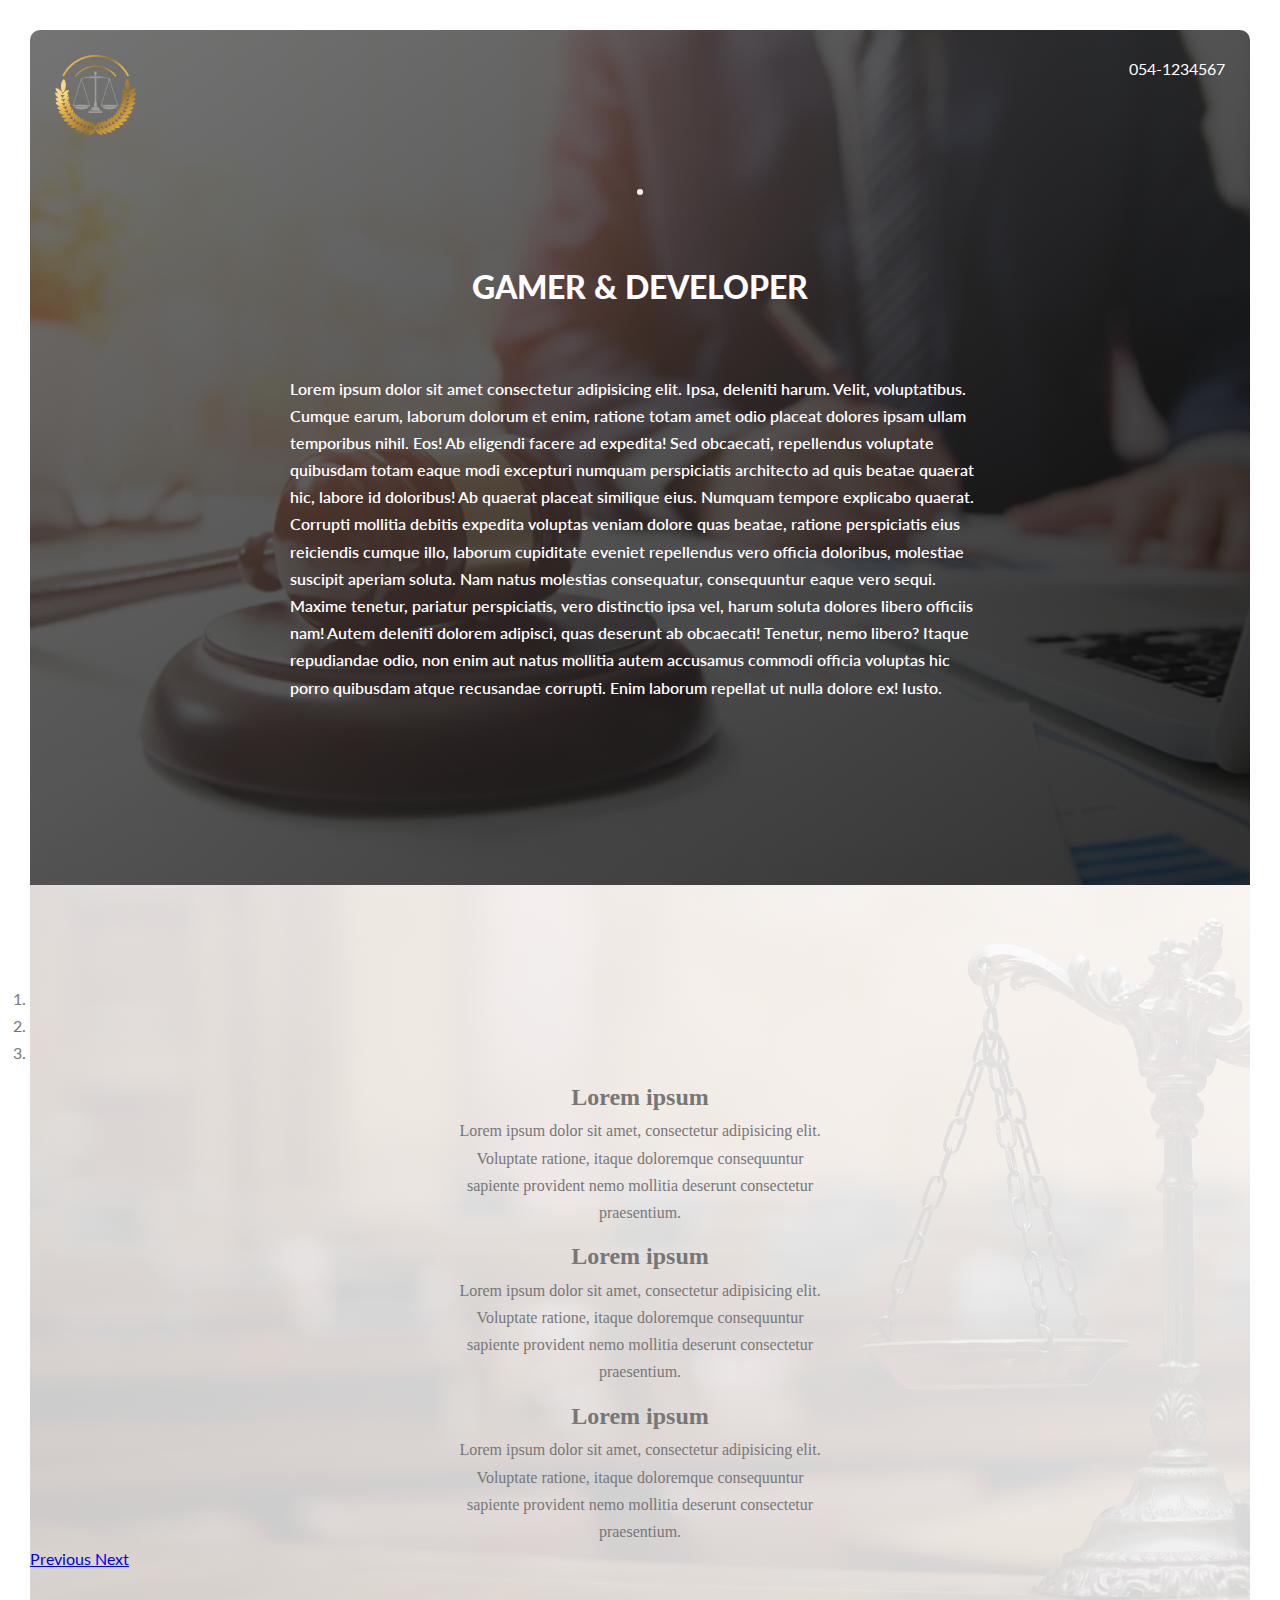
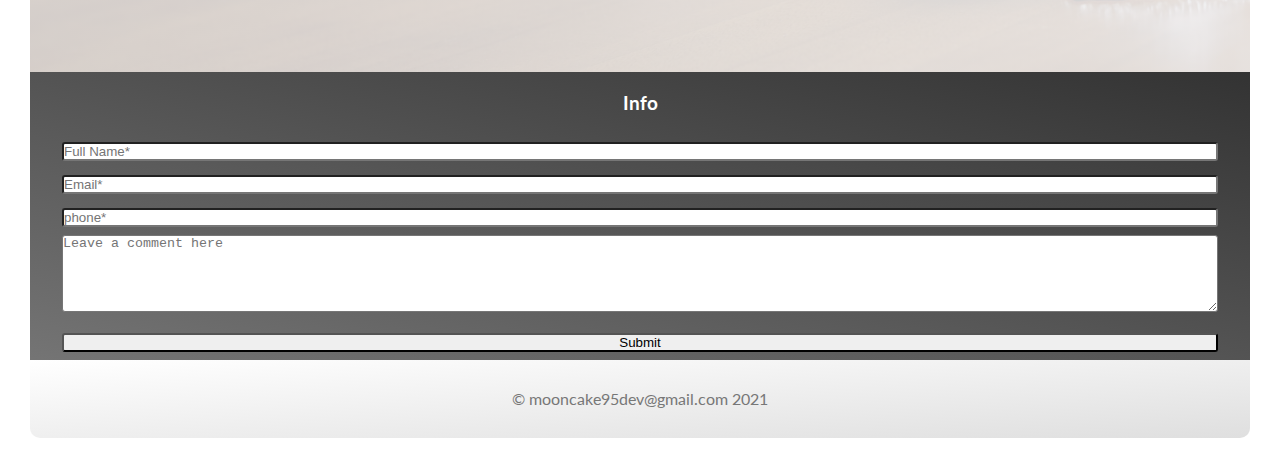
==== index.html @ 664b6b5f "mobile update test" ====
<!DOCTYPE html>
<html lang="en">

<head>
  <meta charset="UTF-8">
  <meta name="viewport" content="width=device-width, initial-scale=1.0">
  <link href="https://cdn.jsdelivr.net/npm/bootstrap@5.0.0-beta1/dist/css/bootstrap.min.css" rel="stylesheet"
    integrity="sha384-giJF6kkoqNQ00vy+HMDP7azOuL0xtbfIcaT9wjKHr8RbDVddVHyTfAAsrekwKmP1" crossorigin="anonymous">
  <link href="https://fonts.googleapis.com/css?family=Lato:100,300,400,700,900" rel="stylesheet">
  <link rel="shortcut icon" type="image/png" href="img/favicon.png">
  <link rel="stylesheet" href="css/style.css">
  <title>Document</title>
</head>

<body>
  <header class="header">
    <div class="logo-box">
      <img src="images/company-logo.png" alt="" class="logo">
    </div>  
    <div class="contactMe">
      <p>054-1234567</p>
    </div>  
    <div class="text-box">
      <h1 class="heading-primary">
        <div class="logo-person-box">
          <img class="person-logo" src="https://i.pinimg.com/600x315/a6/0d/68/a60d685194a7fd984d08a595a0a99ae7.jpg"
            alt="">
        </div>
        <span class="heading-primary-main">
          Gamer & Developer
        </span>
      </h1>
      <p class="about">
        <span class="heading-primary-sub">
          Lorem ipsum dolor sit amet consectetur adipisicing elit. Ipsa, deleniti harum. Velit, voluptatibus. Cumque
          earum, laborum dolorum et enim, ratione totam amet odio placeat dolores ipsam ullam temporibus nihil. Eos!
          Ab eligendi facere ad expedita! Sed obcaecati, repellendus voluptate quibusdam totam eaque modi excepturi
          numquam perspiciatis architecto ad quis beatae quaerat hic, labore id doloribus! Ab quaerat placeat
          similique
          eius.
          Numquam tempore explicabo quaerat. Corrupti mollitia debitis expedita voluptas veniam dolore quas beatae,
          ratione perspiciatis eius reiciendis cumque illo, laborum cupiditate eveniet repellendus vero officia
          doloribus,
          molestiae suscipit aperiam soluta.
          Nam natus molestias consequatur, consequuntur eaque vero sequi. Maxime tenetur, pariatur perspiciatis,
          vero
          distinctio ipsa vel, harum soluta dolores libero officiis nam! Autem deleniti dolorem adipisci, quas
          deserunt
          ab
          obcaecati!
          Tenetur, nemo libero? Itaque repudiandae odio, non enim aut natus mollitia autem accusamus commodi officia
          voluptas hic porro quibusdam atque recusandae corrupti. Enim laborum repellat ut nulla dolore ex! Iusto.
        </span>
      </p>
    </div>
  </header> 
  <!-- Carousel -->
  <div id="carouselControls" class="carousel slide" data-bs-ride="carousel">
    <ol class="carousel-indicators">
      <li data-bs-target="#carouselControls" data-bs-slide-to="0" class="active"></li>
      <li data-bs-target="#carouselControls" data-bs-slide-to="1"></li>
      <li data-bs-target="#carouselControls" data-bs-slide-to="2"></li>
    </ol>
    <div class="carousel-inner">
      <div class="carousel-item active">
        <h2 class="testimonial-text">Lorem ipsum</h2>
        <p>Lorem ipsum dolor sit amet, consectetur adipisicing elit. Voluptate ratione, itaque
          doloremque consequuntur
          sapiente provident nemo mollitia deserunt consectetur praesentium.
        </p>
      </div>
      <div class="carousel-item">
        <h2 class="testimonial-text">Lorem ipsum</h2>
        <p>Lorem ipsum dolor sit amet, consectetur adipisicing elit. Voluptate ratione, itaque
          doloremque consequuntur
          sapiente provident nemo mollitia deserunt consectetur praesentium.
        </p>
      </div>
      <div class="carousel-item">
        <h2 class="testimonial-text">Lorem ipsum</h2>
        <p>Lorem ipsum dolor sit amet, consectetur adipisicing elit. Voluptate ratione, itaque
          doloremque consequuntur
          sapiente provident nemo mollitia deserunt consectetur praesentium.
        </p>
      </div>
    </div>
    <a class="carousel-control-prev" href="#carouselControls" role="button" data-bs-slide="prev">
      <span class="carousel-control-prev-icon" aria-hidden="true"></span>
      <span class="visually-hidden">Previous</span>
    </a>
    <a class="carousel-control-next" href="#carouselControls" role="button" data-bs-slide="next">
      <span class="carousel-control-next-icon" aria-hidden="true"></span>
      <span class="visually-hidden">Next</span>
    </a>
  </div>  
  <div id="form">
    <div class="bg-video">
      <video class="bg-video__content" autoplay muted loop>
        <source src="/images/Open Working Space.mp4" type="video/mp4">
        Your browser in not supported!
      </video>
    </div>
    <form class="form" action="/" method="POST">
      <div class="heading-text">
        <h3 class="heading">
          Info
        </h3>
      </div>
      <div class="mb-2">
        <input class="form-control" type="text" name="fullName" placeholder="Full Name*" required />
      </div>
      <div class="mb-2">
        <input class="form-control" type="email" name="email" placeholder="Email*" required />
      </div>
      <div class="mb-2">
        <input class="form-control" type="text" name="phone" placeholder="phone*" pattern="[0-9]{10}" required />
      </div>
      <div class="mb-2">
        <textarea class="form-control" name="message" placeholder="Leave a comment here" cols="50"
          rows="5"></textarea>
      </div>
      <button type="submit" class="btn btn-outline-light form-control">Submit</button>
    </form>
  </div>  
  <footer>
    <div class="footer">
      <p>&copy; mooncake95dev@gmail.com 2021</p>
    </div>
  </footer>
  
  <script src="https://cdn.jsdelivr.net/npm/@popperjs/core@2.5.4/dist/umd/popper.min.js"
    integrity="sha384-q2kxQ16AaE6UbzuKqyBE9/u/KzioAlnx2maXQHiDX9d4/zp8Ok3f+M7DPm+Ib6IU" crossorigin="anonymous"></script>
  <script src="https://cdn.jsdelivr.net/npm/bootstrap@5.0.0-beta1/dist/js/bootstrap.min.js"
    integrity="sha384-pQQkAEnwaBkjpqZ8RU1fF1AKtTcHJwFl3pblpTlHXybJjHpMYo79HY3hIi4NKxyj" crossorigin="anonymous"></script>
</body>
</html>
---- css/style.css ----
* {
  padding: 0;
  margin: 0;
  box-sizing: border-box;
}

html {
  /* This defines what 1rem is. */
  font-size: 62.5%; 
}

body {
  font-family: 'Lato', sans-serif;
  font-weight: 400;
  font-size: 1.6rem;
  line-height: 1.7;
  color: #777;
  padding: 3rem;
}

/* About */

.header {
  border-top-left-radius: 1rem;
  border-top-right-radius: 1rem;
  height: 95vh;
  background-size: cover;
  background-position: top;
  background-image: linear-gradient(
    to right bottom, 
    hsla(0, 0%, 32%, 0.8), 
    hsla(0, 0%, 0%, 0.8)), 
    url(../images/header-bg.jpg);
  position: relative;
  transition: all .5s;
}

.text-box {
  position: absolute;
  top: 45%;
  left: 50%;
  transform: translate(-50%, -50%);
  text-align: center;
}

.logo-box {
  position: absolute;
  top: 2.5rem;
  left: 2.5rem;
}

.logo {
  height: 8rem;
}

.contactMe {
  position: absolute;
  top: 2.5rem;
  right: 2.5rem;
}

.contactMe p {
  color: #ffffff;
  cursor: pointer;
}

.person-logo {
  border: 3px solid white;
  height: 17vh;
  margin-bottom: 5rem;
  border-radius: 100%;
  animation: moveInBottom 2s;
  backface-visibility: hidden;
}

.heading-primary {
  color: #ffffff;
  text-transform: uppercase;
  margin: 6rem;
}

.heading-primary-main {
  display: block;
  font-weight: 900;
  animation: moveInRight 4s;
}

.about {
  color: #ffffff;
}

.heading-primary-sub {
  display: block;
  text-align: left;
  font-weight: 600;
  width: 70rem;
  animation-name: moveInLeftText;
  animation-duration: 4s;
}

/* Carousel */
#carouselControls {
  padding: 10rem 0 10rem 0;
  background-repeat: no-repeat;
  background-size: cover;
  background-image: linear-gradient(
    to left bottom, 
    hsla(0, 0%, 100%, 0.9), 
    hsla(0, 0%, 86%, 0.9)),
    url(../images/carousel-bg.jpg);
}

.carousel-item {
  font-family: 'Ubuntu';
  text-align: center;
  padding-top: 1rem;
}

.carousel-item h2 {
  font-weight: 700;
}

.carousel-item p {
  width: 30%;
  margin: 0 auto;
  font-weight: 300;
}

/* form */
form {
  padding: 0 3.2rem;
}

form button {
  margin-bottom: 1.6rem;
}

#form {
  /* background-repeat: no-repeat;
  background-size: cover; */
  background-image:linear-gradient(
    to right top,
    hsla(0, 0%, 32%, 0.8), 
    hsla(0, 0%, 0%, 0.8)
  );
  position: relative;
}

.heading-text {
  color: #ffffff;
  text-align: center;
}

.heading {
  font-weight: 700;
  padding: 1.6rem 0 1.6rem 0;
}

.form-control {
  width: 100%;
}

.form .form-control {
  border-radius: 3px;
  transition: all .3s;
  margin-bottom: .8rem;
}

.form .form-control:focus {
  outline: none;
  box-shadow: 0 1rem 2rem rgba(0, 0, 0, 0.1);
  border-bottom: 3px solid #55c57a;
}

.form-control:focus:invalid {
  border-bottom: 3px solid #ff3030; 
}

.bg-video {
  position: absolute;
  top: 0;
  left: 0;
  height: 100%;
  width: 100%;
  z-index: -1;
  overflow: hidden;
}

.bg-video__content {
  height: 100%;
  width: 100%;
  object-fit: cover;
}

/* Footer */
.footer  p{
  border-bottom-left-radius: 1rem;
  border-bottom-right-radius: 1rem;
  color: #777;
  background-image: linear-gradient(
    to right bottom,
    hsla(0, 0%, 100%, 0.9), 
    hsla(0, 0%, 86%, 0.9));
  text-align: center;
  padding: 2.5rem 2.5rem;
  margin: 0;
}


/* Animation for Logo */

@keyframes moveInBottomLogo {
  0% {
    opacity: 0;
    transform: translateY(-10rem);
  }

  100% {
    opacity: 1;
    transform: translateY(0);
  }
}

/* Animation for Name-About */

@keyframes moveInBottom{
  0% {
    opacity: 0;
    transform: translateY(-35rem);
  }

  100% {
    opacity: 1;
    transform: translateY(0);
  }
}

@keyframes moveInRight {
  0% {
    opacity: 0;
    transform: translateX(30rem); 
  }

  80% {
    transform: translateX(-5rem); 
  }

  100% {
    opacity: 1;
    transform: translate(0); 
  } 
}

/* Animation for About-Text */

@keyframes moveInLeftText {
  0% {
    opacity: 0;
    transform: translateX(-30rem);
  }

  80% {
    transform: translateX(5rem);
  }

  100% {
    opacity: 1;
    transform: translateX(0);
  }
}

/* ///////////////////////////// 1200px //////////////////////////////////////  */

@media (max-width: 75em) {
  html {
    font-size: 56.25%;
  }
}

/* ///////////////////////////////////////////////////////// */
/* ///////////////////////////// 900px //////////////////////////////////////  */

@media (max-width: 56.25em) {
  html {
    font-size: 50%;
  }

  body {
    padding: 0;
  }

  .header {
    border-top-left-radius: 0;
    border-top-right-radius: 0;
  }
}

/* ///////////////////////////////////////////////////////// */
/* ///////////////////////////// 600px //////////////////////////////////////  */

@media (max-width: 37.5em) {
  .header {
    height: 135vh;
  }

  .heading-primary-sub {
    width: 88vw;
    padding: 3rem;
  }

  .contactMe {
    top: 4.5rem;
    right: 4.5rem;
    font-size: 2rem;
  }

  .carousel-item {
    padding: 1rem;
  }

  .carousel-item h2 {
    text-align: center;
    font-size: 2rem;
  }

  .carousel-item p {
    font-size: 1.6rem;
    text-align: center;
    width: 80%;
  }

  .form .heading {
    font-size: 3.5rem;
  }

  .form-control {
    height: 4.375rem;
    font-size: 1.8rem;
  }

  input::placeholder {
    font-size: 1.8rem;
  }

  textarea::placeholder {
    font-size: 1.8rem;
  }

  .btn {
    font-size: 2rem;
  }
}

/* ///////////////////////////////////////////////////////// */
/* ///////////////////////////// 400px //////////////////////////////////////  */

@media (max-width: 25em) {

  .header {
    height: 150vh;
  }

  .logo {
    height: 6rem;
  }

  .contactMe {
    font-size: 1.7rem;
  }

  .heading-primary-sub {
    width: 87.5vw;
    text-align: left;
  }

  .carousel-item p {
    width: 86%;
  }

}

/* ///////////////////////////////////////////////////////// */
/* ///////////////////////////// 384px //////////////////////////////////////  */

@media (max-width: 24em) {

  .header {
    height: 190vh;
  }

  .heading-primary-sub {
    width: 85vw;
    padding: 1.5rem;
  }

  .carousel-item p {
    width: 55%;
  }

  #carouselControls {
    padding: 15rem 0 15rem 0;
    background-position: right;
  }
}

/* ///////////////////////////////////////////////////////// */
/* ///////////////////////////// 368px //////////////////////////////////////  */

@media (max-width: 23em) {
  .logo {
    height: 5rem;
  }

  .contactMe {
    top: 2.5rem;
    right: 2.5rem;
    font-size: 1.5rem;
  }
}

/* ///////////////////////////////////////////////////////// */
/* ///////////////////////////// 1800+px //////////////////////////////////////  */

@media (min-width: 112.5em) {
  html {
    font-size: 65%;
  }
}

/* Ubuntu google font */
@import url('https://fonts.googleapis.com/css2?family=Ubuntu:wght@400;700&display=swap');
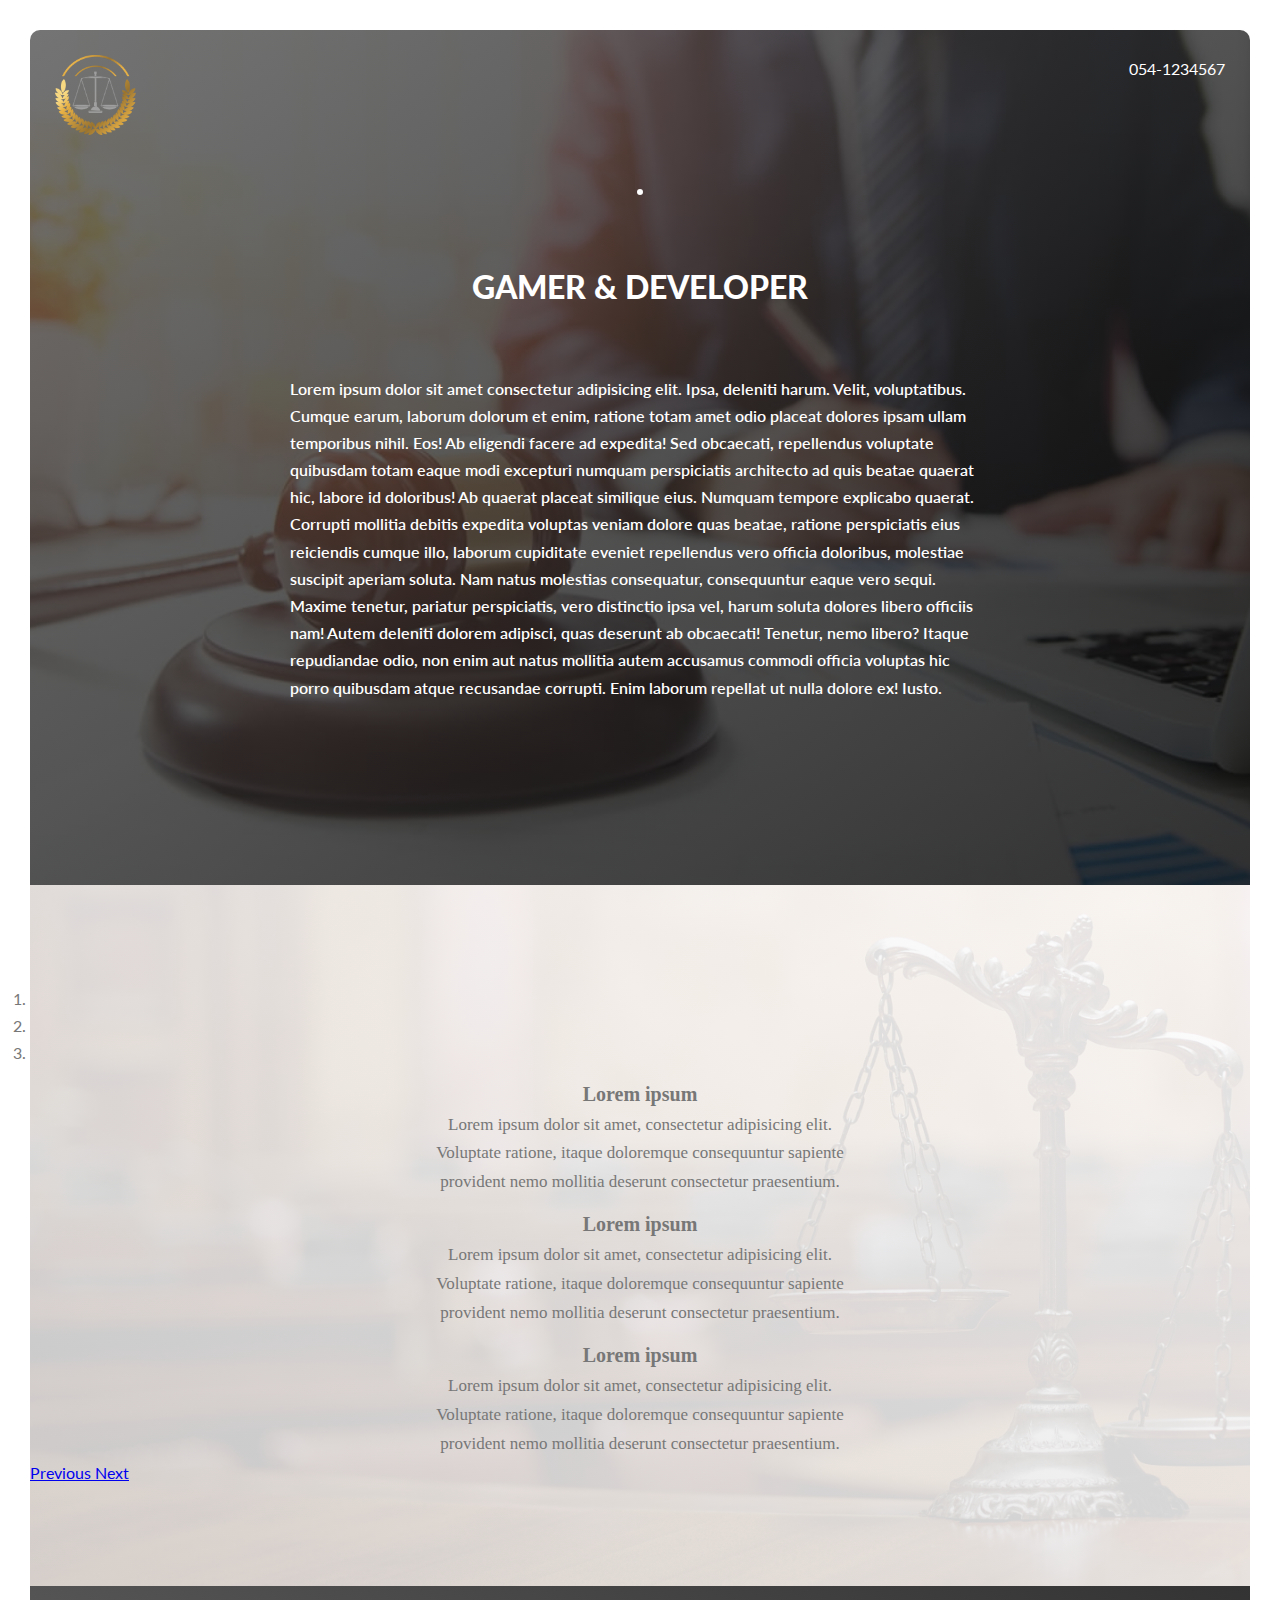
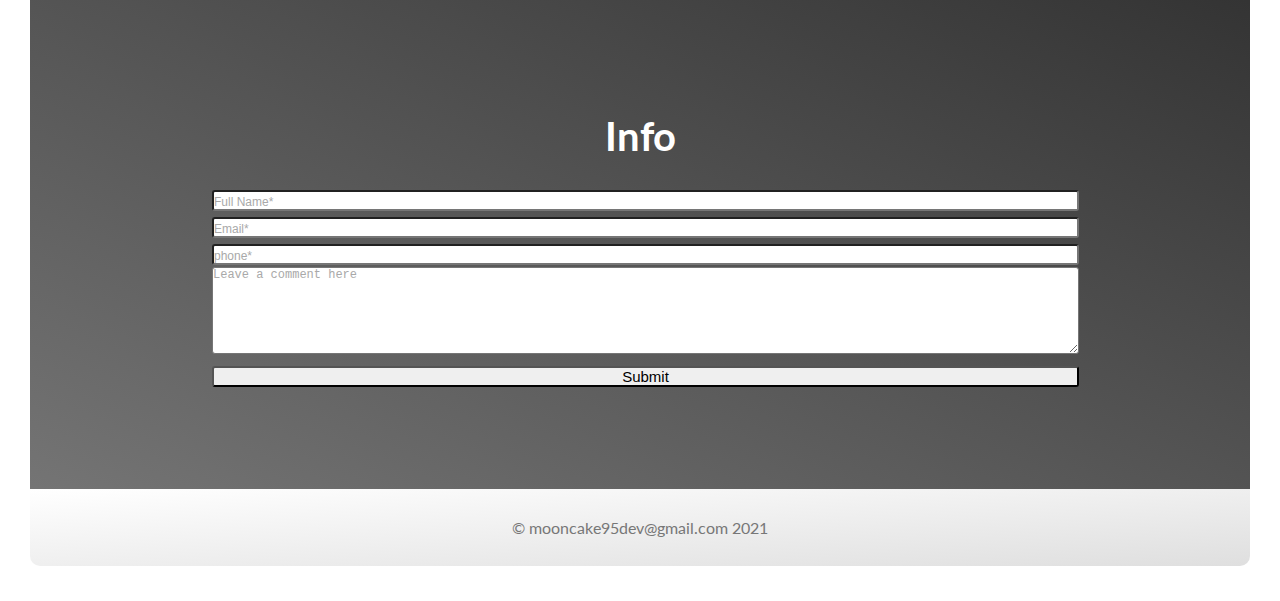
==== commit 88cad27a: "more responsive" ====
--- a/index.html
+++ b/index.html
@@ -17,8 +17,8 @@
     <div class="logo-box">
       <img src="images/company-logo.png" alt="" class="logo">
     </div>  
-    <div class="contactMe">
-      <p>054-1234567</p>
+    <div class="contactMe clearfix">
+      <a href="tel:054-1234567">054-1234567</a>
     </div>  
     <div class="text-box">
       <h1 class="heading-primary">
@@ -30,28 +30,28 @@
           Gamer & Developer
         </span>
       </h1>
-      <p class="about">
-        <span class="heading-primary-sub">
-          Lorem ipsum dolor sit amet consectetur adipisicing elit. Ipsa, deleniti harum. Velit, voluptatibus. Cumque
-          earum, laborum dolorum et enim, ratione totam amet odio placeat dolores ipsam ullam temporibus nihil. Eos!
-          Ab eligendi facere ad expedita! Sed obcaecati, repellendus voluptate quibusdam totam eaque modi excepturi
-          numquam perspiciatis architecto ad quis beatae quaerat hic, labore id doloribus! Ab quaerat placeat
-          similique
-          eius.
-          Numquam tempore explicabo quaerat. Corrupti mollitia debitis expedita voluptas veniam dolore quas beatae,
-          ratione perspiciatis eius reiciendis cumque illo, laborum cupiditate eveniet repellendus vero officia
-          doloribus,
-          molestiae suscipit aperiam soluta.
-          Nam natus molestias consequatur, consequuntur eaque vero sequi. Maxime tenetur, pariatur perspiciatis,
-          vero
-          distinctio ipsa vel, harum soluta dolores libero officiis nam! Autem deleniti dolorem adipisci, quas
-          deserunt
-          ab
-          obcaecati!
-          Tenetur, nemo libero? Itaque repudiandae odio, non enim aut natus mollitia autem accusamus commodi officia
-          voluptas hic porro quibusdam atque recusandae corrupti. Enim laborum repellat ut nulla dolore ex! Iusto.
-        </span>
-      </p>
+        <p class="about">
+          <span class="heading-primary-sub">
+            Lorem ipsum dolor sit amet consectetur adipisicing elit. Ipsa, deleniti harum. Velit, voluptatibus. Cumque
+            earum, laborum dolorum et enim, ratione totam amet odio placeat dolores ipsam ullam temporibus nihil. Eos!
+            Ab eligendi facere ad expedita! Sed obcaecati, repellendus voluptate quibusdam totam eaque modi excepturi
+            numquam perspiciatis architecto ad quis beatae quaerat hic, labore id doloribus! Ab quaerat placeat
+            similique
+            eius.
+            Numquam tempore explicabo quaerat. Corrupti mollitia debitis expedita voluptas veniam dolore quas beatae,
+            ratione perspiciatis eius reiciendis cumque illo, laborum cupiditate eveniet repellendus vero officia
+            doloribus,
+            molestiae suscipit aperiam soluta.
+            Nam natus molestias consequatur, consequuntur eaque vero sequi. Maxime tenetur, pariatur perspiciatis,
+            vero
+            distinctio ipsa vel, harum soluta dolores libero officiis nam! Autem deleniti dolorem adipisci, quas
+            deserunt
+            ab
+            obcaecati!
+            Tenetur, nemo libero? Itaque repudiandae odio, non enim aut natus mollitia autem accusamus commodi officia
+            voluptas hic porro quibusdam atque recusandae corrupti. Enim laborum repellat ut nulla dolore ex! Iusto.
+          </span>
+        </p>
     </div>
   </header> 
   <!-- Carousel -->
@@ -94,9 +94,9 @@
     </a>
   </div>  
   <div id="form">
-    <div class="bg-video">
+    <div class="bg-video clearfix">
       <video class="bg-video__content" autoplay muted loop>
-        <source src="/images/Open Working Space.mp4" type="video/mp4">
+        <source src="images/Open Working Space.mp4" type="video/mp4">
         Your browser in not supported!
       </video>
     </div>
--- a/css/style.css
+++ b/css/style.css
@@ -59,9 +59,10 @@
   right: 2.5rem;
 }
 
-.contactMe p {
+.contactMe a {
   color: #ffffff;
   cursor: pointer;
+  text-decoration: none;
 }
 
 .person-logo {
@@ -96,6 +97,7 @@
   width: 70rem;
   animation-name: moveInLeftText;
   animation-duration: 4s;
+
 }
 
 /* Carousel */
@@ -121,7 +123,7 @@
 }
 
 .carousel-item p {
-  width: 30%;
+  width: 23%;
   margin: 0 auto;
   font-weight: 300;
 }
@@ -136,8 +138,6 @@
 }
 
 #form {
-  /* background-repeat: no-repeat;
-  background-size: cover; */
   background-image:linear-gradient(
     to right top,
     hsla(0, 0%, 32%, 0.8), 
@@ -154,16 +154,24 @@
 .heading {
   font-weight: 700;
   padding: 1.6rem 0 1.6rem 0;
+  margin: 0 20rem;
+  font-size: 4rem;
+}
+
+.form {
+  padding-top: 10rem;
+  padding-bottom: 10rem;
 }
 
 .form-control {
-  width: 100%;
+  width: 75%;
+  font-size: 1.5rem;
+  margin: 0rem 20rem .8rem 20rem;
 }
 
 .form .form-control {
   border-radius: 3px;
   transition: all .3s;
-  margin-bottom: .8rem;
 }
 
 .form .form-control:focus {
@@ -175,6 +183,12 @@
 .form-control:focus:invalid {
   border-bottom: 3px solid #ff3030; 
 }
+
+.form-control::placeholder {
+  font-size: 1.2rem;
+  color:darkgray;
+}
+
 
 .bg-video {
   position: absolute;
@@ -269,12 +283,44 @@
   }
 }
 
+@media (max-width: 90em) {
+
+  .carousel-item h2 {
+    font-size: 2rem;
+  }
+
+  .carousel-item p {
+    font-size: 1.7rem;
+    width: 37%
+  }
+
+  .form-control {
+    margin: 0 15rem;
+  }
+}
+
 /* ///////////////////////////// 1200px //////////////////////////////////////  */
 
 @media (max-width: 75em) {
   html {
     font-size: 56.25%;
   }
+
+  .carousel-item h2 {
+    text-align: center;
+    font-size: 2rem;
+  }
+
+  .carousel-item p {
+    font-size: 1.6rem;
+    text-align: center;
+    width: 36%;
+  }
+
+  .form-control {
+    width: 70%;
+    margin: 0 16.6666667rem;
+  }
 }
 
 /* ///////////////////////////////////////////////////////// */
@@ -293,6 +339,7 @@
     border-top-left-radius: 0;
     border-top-right-radius: 0;
   }
+
 }
 
 /* ///////////////////////////////////////////////////////// */
@@ -308,7 +355,7 @@
     padding: 3rem;
   }
 
-  .contactMe {
+  .contactMe a{ 
     top: 4.5rem;
     right: 4.5rem;
     font-size: 2rem;
@@ -318,34 +365,26 @@
     padding: 1rem;
   }
 
-  .carousel-item h2 {
-    text-align: center;
-    font-size: 2rem;
-  }
-
   .carousel-item p {
-    font-size: 1.6rem;
-    text-align: center;
     width: 80%;
   }
 
   .form .heading {
     font-size: 3.5rem;
+    margin: 0 10rem;
   }
 
   .form-control {
     height: 4.375rem;
     font-size: 1.8rem;
-  }
-
-  input::placeholder {
-    font-size: 1.8rem;
-  }
-
-  textarea::placeholder {
-    font-size: 1.8rem;
-  }
-
+    width: 100%;
+    margin: 0 auto;
+  }
+
+  .form-control::placeholder {
+    font-size: 1.7rem;
+  }
+  
   .btn {
     font-size: 2rem;
   }
@@ -364,7 +403,7 @@
     height: 6rem;
   }
 
-  .contactMe {
+  .contactMe a {
     font-size: 1.7rem;
   }
 
@@ -383,9 +422,8 @@
 /* ///////////////////////////// 384px //////////////////////////////////////  */
 
 @media (max-width: 24em) {
-
   .header {
-    height: 190vh;
+    height: 140vh;
   }
 
   .heading-primary-sub {
@@ -394,7 +432,7 @@
   }
 
   .carousel-item p {
-    width: 55%;
+    width: 90%;
   }
 
   #carouselControls {
@@ -411,11 +449,12 @@
     height: 5rem;
   }
 
-  .contactMe {
+  .contactMe a {
     top: 2.5rem;
     right: 2.5rem;
     font-size: 1.5rem;
   }
+
 }
 
 /* ///////////////////////////////////////////////////////// */
